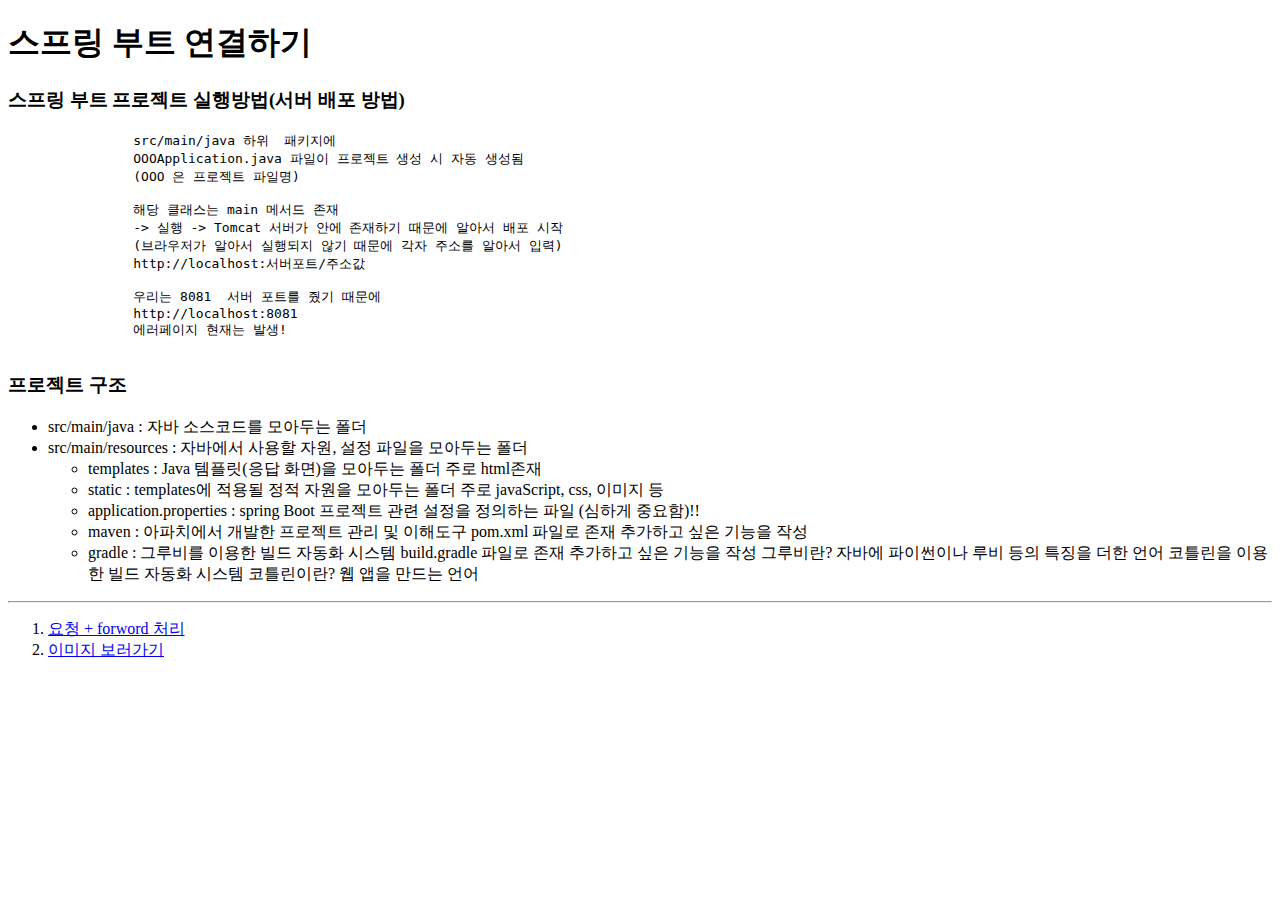
==== demoProject1/src/main/resources/templates/index.html @ f1244b79 "spring boot" ====
<!DOCTYPE html>
<html>
	<head>
		<meta charset="utf-8">
		<title>Insert title here</title>
	</head>
	<body>
		<h1>스프링 부트 연결하기</h1>
		
		<h3>스프링 부트 프로젝트 실행방법(서버 배포 방법)</h3>
		
		<pre>
		src/main/java 하위  패키지에
		OOOApplication.java 파일이 프로젝트 생성 시 자동 생성됨
		(OOO 은 프로젝트 파일명)
		
		해당 클래스는 main 메서드 존재
		-> 실행 -> Tomcat 서버가 안에 존재하기 때문에 알아서 배포 시작
		(브라우저가 알아서 실행되지 않기 때문에 각자 주소를 알아서 입력)
		http://localhost:서버포트/주소값
		
		우리는 8081  서버 포트를 줬기 때문에
		http://localhost:8081
		에러페이지 현재는 발생!
		</pre>
		
		<h3>프로젝트 구조</h3>
		<ul>
		<li>src/main/java : 자바 소스코드를 모아두는 폴더</li>
		<li>src/main/resources : 자바에서 사용할 자원, 설정 파일을 모아두는 폴더
			<ul>
				<li>templates : 
					Java 템플릿(응답 화면)을 모아두는 폴더
					주로 html존재
				</li>
				<li>
					static : 
					templates에 적용될 정적 자원을 모아두는 폴더
					주로 javaScript, css, 이미지 등
				</li>
				<li>
					application.properties : 
					spring Boot 프로젝트 관련 설정을 정의하는 파일 (심하게 중요함)!!
				</li>
				
				
				<li>
					maven : 아파치에서 개발한 프로젝트 관리 및 이해도구
							pom.xml 파일로 존재
								추가하고 싶은 기능을 작성
				
				</li>
				
				<li>
					gradle : 그루비를 이용한 빌드 자동화 시스템
							build.gradle 파일로 존재
								추가하고 싶은 기능을 작성
						
							그루비란? 자바에 파이썬이나 루비 등의 특징을 더한 언어
							코틀린을 이용한 빌드 자동화 시스템
							코틀린이란? 웹 앱을 만드는 언어
				</li>
				
			</ul>
		</li>
		</ul>
		
		<hr>
		<ol>
			<li>
				<a href="/test">요청 + forword 처리</a>
			</li>
			<li>
				<a href="/example">이미지 보러가기</a>
			</li>
		</ol>
	</body>
</html>
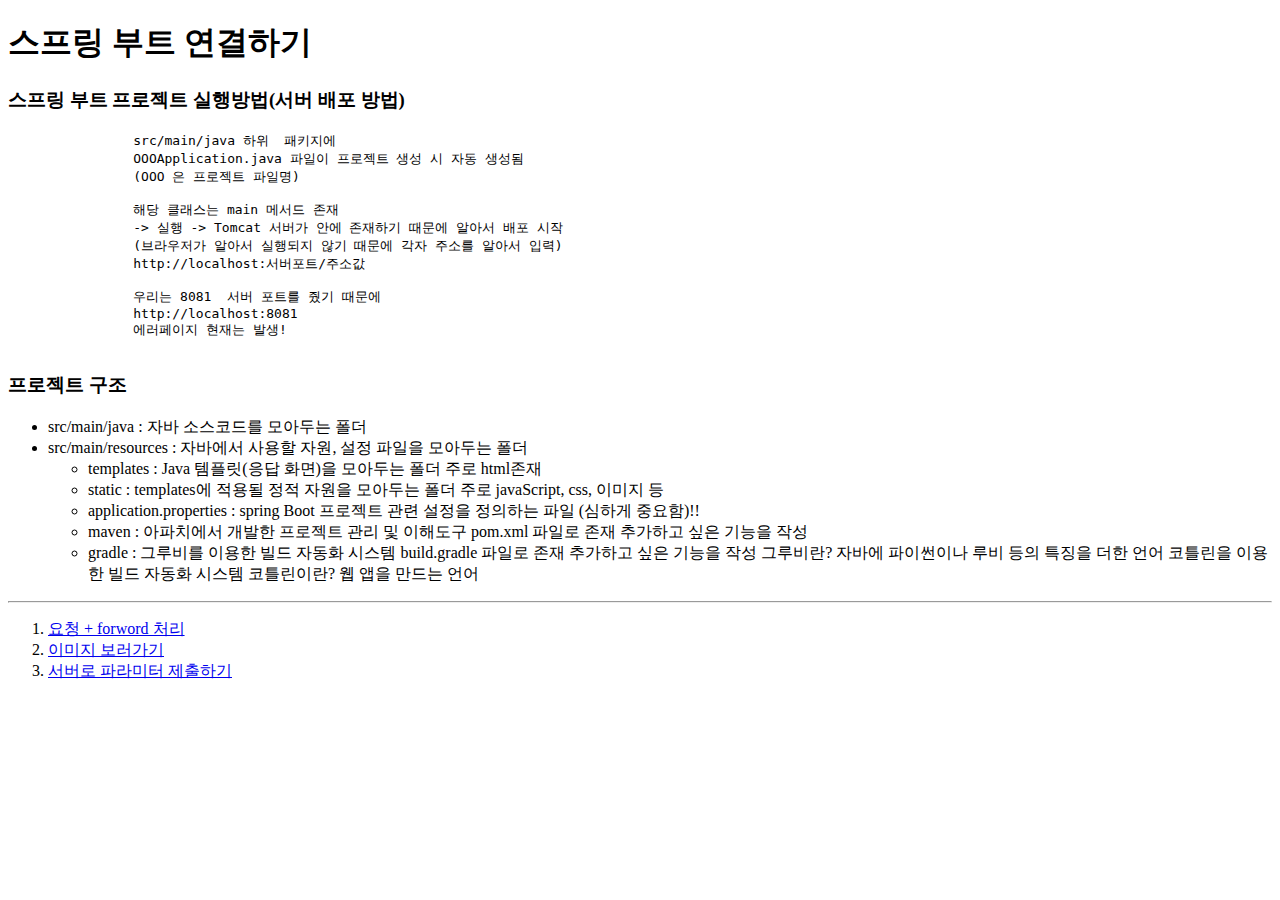
==== commit a95e44fc: "lombok setting,RequestMapping,GetMapping" ====
--- a/demoProject1/src/main/resources/templates/index.html
+++ b/demoProject1/src/main/resources/templates/index.html
@@ -73,6 +73,9 @@
 			<li>
 				<a href="/example">이미지 보러가기</a>
 			</li>
+			<li>
+				<a href="/param/main">서버로 파라미터 제출하기</a>			
+			</li>
 		</ol>
 	</body>
 </html>